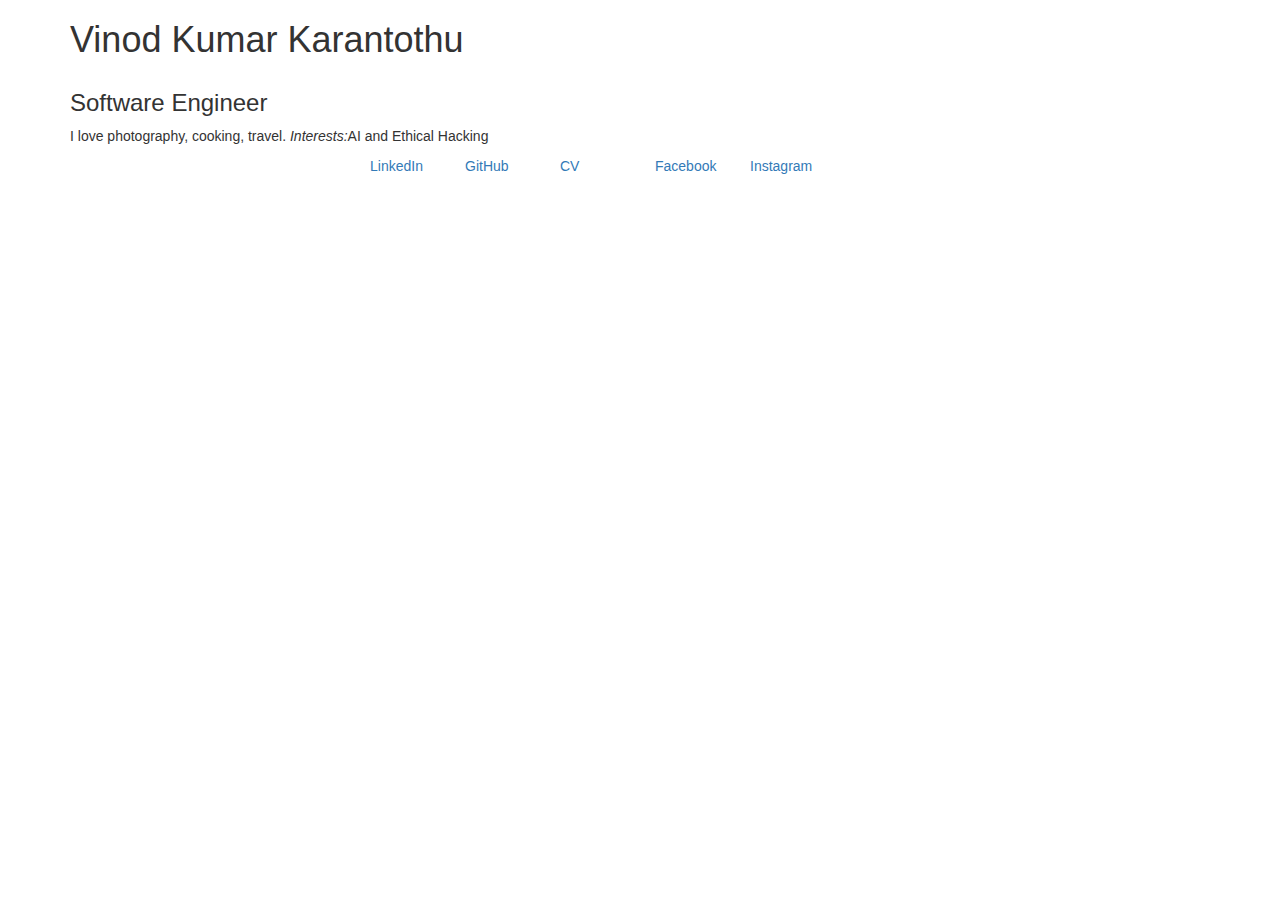
==== index.html @ 1bef0b5f "added google analytics tag "gtag"" ====
<html lang="en">
  <head>
    <meta charset="utf-8">
    <meta name="viewport" content="width=device-width, initial-scale=1.0">
    <meta name="description" content="">
    <meta name="author" content="Vinod Karantothu">
    <title>Vinod Kumar Karantothu</title>
    <link rel="icon" href="assets/icon.png" type="image/x-icon" />
  <link rel="stylesheet" href="https://maxcdn.bootstrapcdn.com/bootstrap/3.3.7/css/bootstrap.min.css">
  <link rel="stylesheet" href="font-awesome-4.7.0/css/font-awesome.min.css">
  <link rel="stylesheet" href="css/vinod.css">
  <script src="https://ajax.googleapis.com/ajax/libs/jquery/3.1.1/jquery.min.js"></script>
  <script src="scripts/main.js"></script>
  <script src="https://maxcdn.bootstrapcdn.com/bootstrap/3.3.7/js/bootstrap.min.js"></script>

<!-- Global site tag (gtag.js) - Google Analytics -->
<script async src="https://www.googletagmanager.com/gtag/js?id=UA-114734765-1"></script>
<script>
  window.dataLayer = window.dataLayer || [];
  function gtag(){dataLayer.push(arguments);}
  gtag('js', new Date());

  gtag('config', 'UA-114734765-1');
</script> 

</head>
<body>

<div class="container" id="container">
  <div class="row">
    <div class="col-md-12 col-xs-12 fade-in">
      <h1>Vinod Kumar Karantothu</h1>
    </div>
  </div>
  <div class="row">
    <div class="col-md-12 col-xs-12 fade-in">
      <h3>Software Engineer</h3>
    </div>
  </div>
  <div class="row">
    <div class="col-md-12 col-xs-12 bio fade-in">
      <p>I love photography, cooking, travel. <i>Interests:</i>AI and Ethical Hacking</p>
    </div>
  </div>
  <div class="row-fluid vcenter">
    <div class="col-md-3 col-xs-12"></div>
    <div class="col-md-1 col-xs-12 fade-in first">
      <a href="https://www.linkedin.com/in/vinodkarantothu/" target="_blank">
        <i class="fa fa-linkedin fa-2x" aria-hidden="true"></i>
        <p>LinkedIn</p>
      </a>
    </div>
    <div class="col-md-1 col-xs-12 fade-in second">
      <a href="https://www.github.com/vinodkarantothu/" target="_blank">
        <i class="fa fa-github-alt fa-2x" aria-hidden="true"></i>
        <p>GitHub</p>
      </a>
    </div>
     <div class="col-md-1 col-xs-12 fade-in third">
      <a href="assets/CV.pdf" target="_blank">
        <i class="fa fa-briefcase fa-2x" aria-hidden="true"></i>
        <p>CV</p>
      </a>
    </div>
    <div class="col-md-1 col-xs-12 fade-in fourth">
      <a href="https://www.facebook.com/vinod.karantothu" target="_blank">
        <i class="fa fa-facebook-f fa-2x" aria-hidden="true"></i>
        <p>Facebook</p>
      </a>
    </div>
    
    <div class="col-md-1 col-xs-12 fade-in sixth">
      <a href="https://www.instagram.com/vinod_karantothu/" target="_blank">
        <i class="fa fa-instagram fa-2x" aria-hidden="true"></i>
        <p>Instagram</p>
      </a>
    </div>
    <div class="col-md-3 col-xs-12"></div>
  </div>
</div>

<script>
    $(document).ready(function(){
    var classCycle=[' c1',' c2', ' c3', ' c4']; //[' c1',' c2', ' c3', ' c4'];

    var randomNumber = Math.floor(Math.random() * classCycle.length);
    var classToAdd = classCycle[randomNumber];
    
    var container = document.getElementById('container');
    container.className += classToAdd;
});
</script>

</body>
</html>
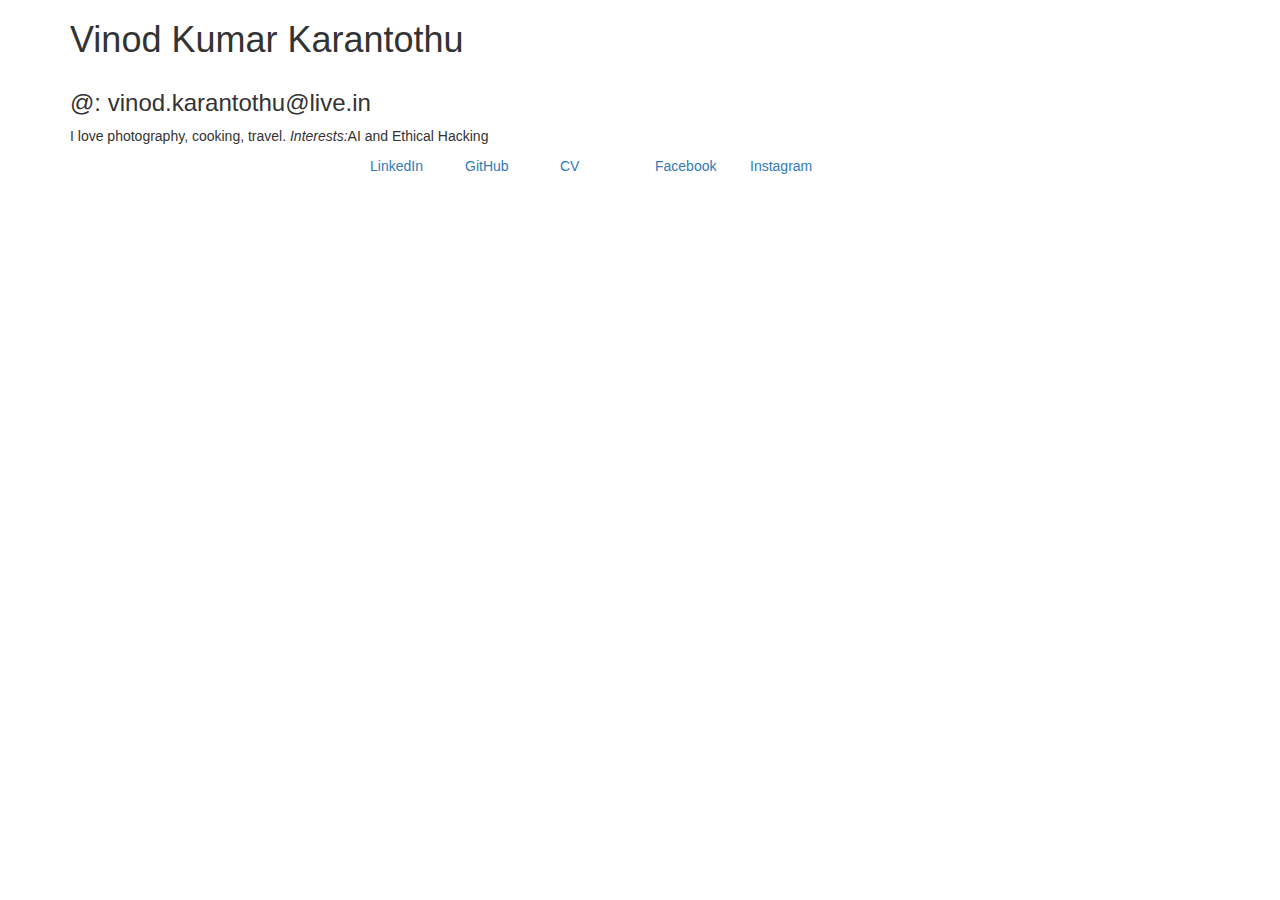
==== commit c9df096a: "modified:   README.md 	modified:   index.html" ====
--- a/index.html
+++ b/index.html
@@ -4,7 +4,7 @@
     <meta name="viewport" content="width=device-width, initial-scale=1.0">
     <meta name="description" content="">
     <meta name="author" content="Vinod Karantothu">
-    <title>Vinod Kumar Karantothu</title>
+    <title>vinod.io</title>
     <link rel="icon" href="assets/icon.png" type="image/x-icon" />
   <link rel="stylesheet" href="https://maxcdn.bootstrapcdn.com/bootstrap/3.3.7/css/bootstrap.min.css">
   <link rel="stylesheet" href="font-awesome-4.7.0/css/font-awesome.min.css">
@@ -34,7 +34,7 @@
   </div>
   <div class="row">
     <div class="col-md-12 col-xs-12 fade-in">
-      <h3>Software Engineer</h3>
+      <h3>@: vinod.karantothu@live.in</h3>
     </div>
   </div>
   <div class="row">
@@ -92,4 +92,4 @@
 </script>
 
 </body>
-</html>+</html>
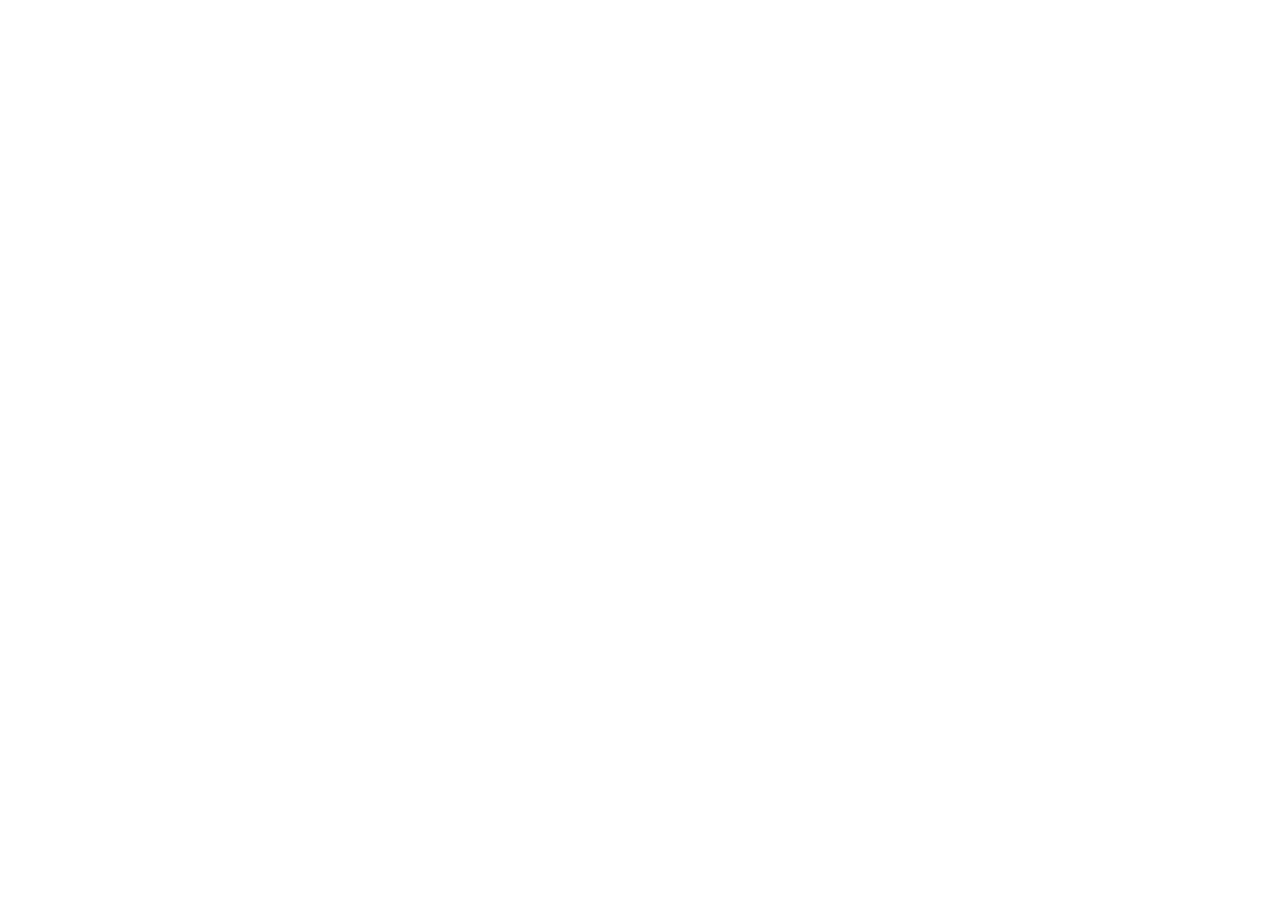
==== commit 3b058c5f: "Hi I am back!" ====
--- a/index.html
+++ b/index.html
@@ -4,15 +4,8 @@
     <meta name="viewport" content="width=device-width, initial-scale=1.0">
     <meta name="description" content="">
     <meta name="author" content="Vinod Karantothu">
-    <title>vinod.io</title>
+    <title>Hey!</title>
     <link rel="icon" href="assets/icon.png" type="image/x-icon" />
-  <link rel="stylesheet" href="https://maxcdn.bootstrapcdn.com/bootstrap/3.3.7/css/bootstrap.min.css">
-  <link rel="stylesheet" href="font-awesome-4.7.0/css/font-awesome.min.css">
-  <link rel="stylesheet" href="css/vinod.css">
-  <script src="https://ajax.googleapis.com/ajax/libs/jquery/3.1.1/jquery.min.js"></script>
-  <script src="scripts/main.js"></script>
-  <script src="https://maxcdn.bootstrapcdn.com/bootstrap/3.3.7/js/bootstrap.min.js"></script>
-
 <!-- Global site tag (gtag.js) - Google Analytics -->
 <script async src="https://www.googletagmanager.com/gtag/js?id=UA-114734765-1"></script>
 <script>
@@ -26,70 +19,5 @@
 </head>
 <body>
 
-<div class="container" id="container">
-  <div class="row">
-    <div class="col-md-12 col-xs-12 fade-in">
-      <h1>Vinod Kumar Karantothu</h1>
-    </div>
-  </div>
-  <div class="row">
-    <div class="col-md-12 col-xs-12 fade-in">
-      <h3>@: vinod.karantothu@live.in</h3>
-    </div>
-  </div>
-  <div class="row">
-    <div class="col-md-12 col-xs-12 bio fade-in">
-      <p>I love photography, cooking, travel. <i>Interests:</i>AI and Ethical Hacking</p>
-    </div>
-  </div>
-  <div class="row-fluid vcenter">
-    <div class="col-md-3 col-xs-12"></div>
-    <div class="col-md-1 col-xs-12 fade-in first">
-      <a href="https://www.linkedin.com/in/vinodkarantothu/" target="_blank">
-        <i class="fa fa-linkedin fa-2x" aria-hidden="true"></i>
-        <p>LinkedIn</p>
-      </a>
-    </div>
-    <div class="col-md-1 col-xs-12 fade-in second">
-      <a href="https://www.github.com/vinodkarantothu/" target="_blank">
-        <i class="fa fa-github-alt fa-2x" aria-hidden="true"></i>
-        <p>GitHub</p>
-      </a>
-    </div>
-     <div class="col-md-1 col-xs-12 fade-in third">
-      <a href="assets/CV.pdf" target="_blank">
-        <i class="fa fa-briefcase fa-2x" aria-hidden="true"></i>
-        <p>CV</p>
-      </a>
-    </div>
-    <div class="col-md-1 col-xs-12 fade-in fourth">
-      <a href="https://www.facebook.com/vinod.karantothu" target="_blank">
-        <i class="fa fa-facebook-f fa-2x" aria-hidden="true"></i>
-        <p>Facebook</p>
-      </a>
-    </div>
-    
-    <div class="col-md-1 col-xs-12 fade-in sixth">
-      <a href="https://www.instagram.com/vinod_karantothu/" target="_blank">
-        <i class="fa fa-instagram fa-2x" aria-hidden="true"></i>
-        <p>Instagram</p>
-      </a>
-    </div>
-    <div class="col-md-3 col-xs-12"></div>
-  </div>
-</div>
-
-<script>
-    $(document).ready(function(){
-    var classCycle=[' c1',' c2', ' c3', ' c4']; //[' c1',' c2', ' c3', ' c4'];
-
-    var randomNumber = Math.floor(Math.random() * classCycle.length);
-    var classToAdd = classCycle[randomNumber];
-    
-    var container = document.getElementById('container');
-    container.className += classToAdd;
-});
-</script>
-
 </body>
 </html>
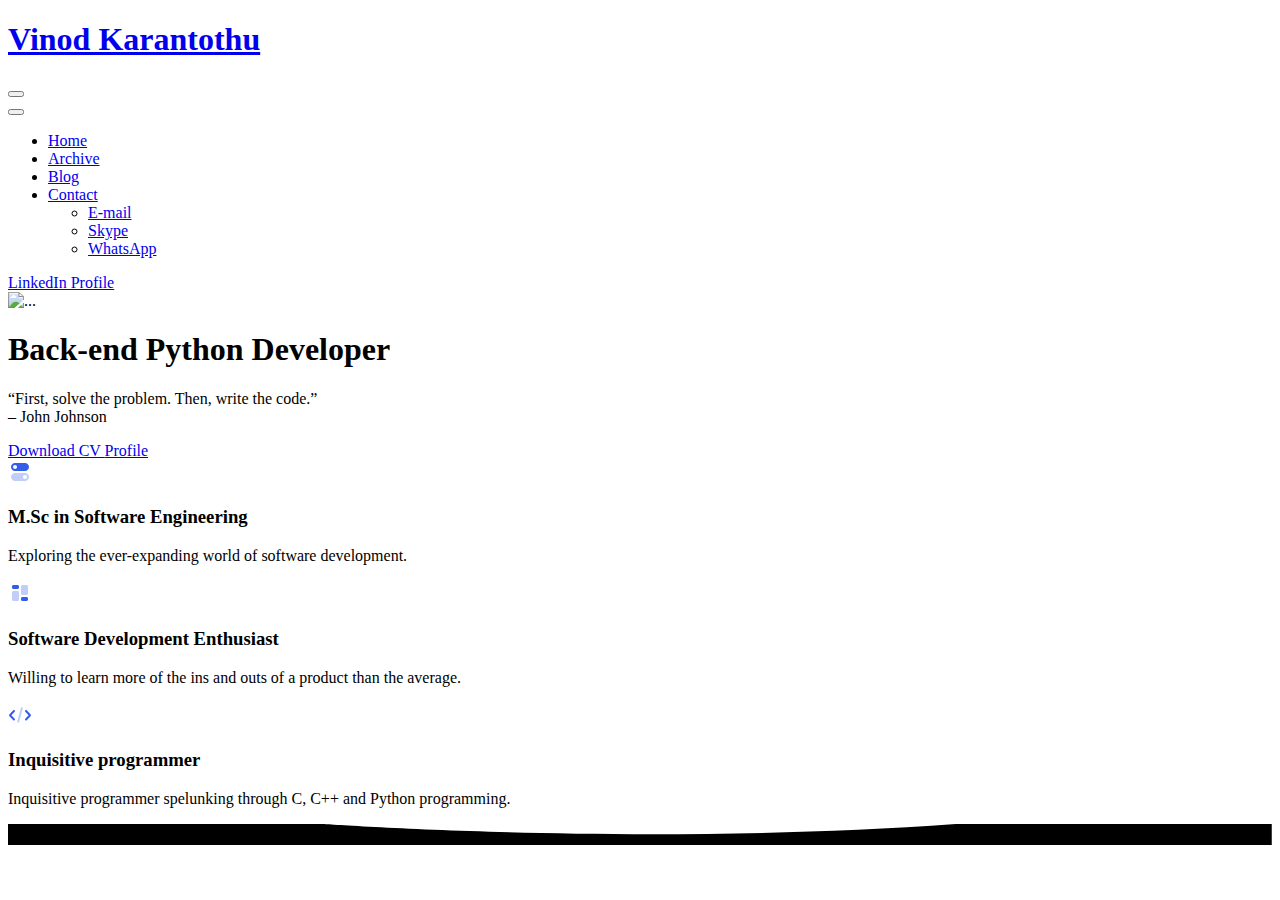
==== commit cf956ab3: "fix errors" ====
--- a/index.html
+++ b/index.html
@@ -1,23 +1,274 @@
+<!doctype html>
 <html lang="en">
-  <head>
+  
+
+<meta http-equiv="content-type" content="text/html;charset=utf-8" />
+<head>
+    <!-- Required meta tags -->
     <meta charset="utf-8">
-    <meta name="viewport" content="width=device-width, initial-scale=1.0">
-    <meta name="description" content="">
-    <meta name="author" content="Vinod Karantothu">
-    <title>Hey!</title>
-    <link rel="icon" href="assets/icon.png" type="image/x-icon" />
-<!-- Global site tag (gtag.js) - Google Analytics -->
-<script async src="https://www.googletagmanager.com/gtag/js?id=UA-114734765-1"></script>
-<script>
-  window.dataLayer = window.dataLayer || [];
-  function gtag(){dataLayer.push(arguments);}
-  gtag('js', new Date());
-
-  gtag('config', 'UA-114734765-1');
-</script> 
-
-</head>
-<body>
-
-</body>
-</html>
+    <meta name="viewport" content="width=device-width, initial-scale=1, shrink-to-fit=no">
+
+    <!-- Libs CSS -->
+    <link rel="stylesheet" href="assets/fonts/Feather/feather.css">
+    <link rel="stylesheet" href="assets/libs/flickity/dist/flickity.min.css">
+    <link rel="stylesheet" href="assets/libs/flickity-fade/flickity-fade.css">
+    <link rel="stylesheet" href="assets/libs/aos/dist/aos.css">
+    <link rel="stylesheet" href="assets/libs/jarallax/dist/jarallax.css">
+    <link rel="stylesheet" href="assets/libs/highlightjs/styles/vs2015.css">
+    <link rel="stylesheet" href="assets/libs/%40fancyapps/fancybox/dist/jquery.fancybox.min.css">
+
+    <!-- Map -->
+    <link href='../api.mapbox.com/mapbox-gl-js/v0.53.0/mapbox-gl.css' rel='stylesheet' />
+
+    <!-- Theme CSS -->
+    <link rel="stylesheet" href="assets/css/theme.min.css">
+
+    <title>Vinod Karantothu</title>
+  </head>
+  <body>
+    
+    <!-- NAVBAR
+    ================================================== -->
+    <nav class="navbar navbar-expand-lg navbar-light bg-white">
+      <div class="container">
+
+        <!-- Brand -->
+        <a class="navbar-brand" href="index-2.html">
+          <h1 class="navbar-brand-img"><span class="text-primary">Vinod Karantothu</span></h1>
+         <!-- <img src="assets/img/brand.svg" class="navbar-brand-img" alt="..."> -->
+        </a>
+
+        <!-- Toggler -->
+        <button class="navbar-toggler" type="button" data-toggle="collapse" data-target="#navbarCollapse" aria-controls="navbarCollapse" aria-expanded="false" aria-label="Toggle navigation">
+          <span class="navbar-toggler-icon"></span>
+        </button>
+    
+        <!-- Collapse -->
+        <div class="collapse navbar-collapse" id="navbarCollapse">
+
+          <!-- Toggler -->
+          <button class="navbar-toggler" type="button" data-toggle="collapse" data-target="#navbarCollapse" aria-controls="navbarCollapse" aria-expanded="false" aria-label="Toggle navigation">
+            <i class="fe fe-x"></i>
+          </button>
+
+          <!-- Navigation -->
+          <ul class="navbar-nav ml-auto">
+            <li class="nav-item dropdown">
+              <a class="nav-link dropdown-toggle" id="navbarLandings" data-toggle="dropdown" href="#" aria-haspopup="true" aria-expanded="false">
+                Home
+              </a>
+            </li>
+            <li class="nav-item dropdown">
+              <a class="nav-link dropdown-toggle" id="navbarPages" data-toggle="dropdown" href="#" aria-haspopup="true" aria-expanded="false">
+                Archive
+              </a>
+            </li>
+            <li class="nav-item dropdown">
+              <a class="nav-link dropdown-toggle" id="navbarAccount" data-toggle="dropdown" href="#" aria-haspopup="true" aria-expanded="false">
+                Blog
+              </a>
+            </li>
+            <li class="nav-item dropdown">
+              <a class="nav-link dropdown-toggle" id="navbarDocumentation" data-toggle="dropdown" href="#" aria-haspopup="true" aria-expanded="false">
+                Contact
+              </a>
+              <ul class="dropdown-menu" aria-labelledby="navbarAccount">
+                <li class="dropdown-item dropright">
+                  <a  href="mailto:vinod.karantothu@live.in?Subject=hey%20vinod!" target="_top">
+                    E-mail
+                  </a>
+                </li>
+                <li class="dropdown-item dropright">
+                  <a  href="skype:live:vinod.karantothu?chat">
+                    Skype
+                  </a>
+                </li>
+                <li class="dropdown-item dropright">
+                  <a  href="https://wa.me/+919000700297?text=hey%20vinod!">
+                    WhatsApp
+                  </a>
+                </li>
+              </ul>
+            </li>
+          </ul>
+
+          <!-- Button -->
+          <a class="navbar-btn btn btn-sm btn-primary lift ml-auto" href="https://www.linkedin.com/in/karantothu/" target="_blank">
+            LinkedIn Profile
+          </a>
+
+        </div>
+  
+      </div>
+    </nav>
+
+    <!-- WELCOME
+    ================================================== -->
+    <section class="pt-4 pt-md-11">
+      <div class="container">
+        <div class="row align-items-center">
+          <div class="col-12 col-md-5 col-lg-6 order-md-2">
+            
+            <!-- Image -->
+            <img src="assets/img/illustrations/illustration-2.gif" class="img-fluid mw-md-150 mw-lg-130 mb-6 mb-md-0" alt="..." data-aos="fade-up" data-aos-delay="100">
+
+          </div>
+          <div class="col-12 col-md-7 col-lg-6 order-md-1" data-aos="fade-up">
+            
+            <!-- Heading -->
+            <h1 class="display-3 text-center text-md-left">
+              Back-end Python <span class="text-primary">Developer</span><br>
+            </h1>
+
+            <!-- Text -->
+            <p class="lead text-center text-md-left text-muted mb-6 mb-lg-8">
+              “First, solve the problem. Then, write the code.”<br> – John Johnson
+            </p>
+                
+            <!-- Buttons -->
+            <div class="text-center text-md-left">
+              <a href="assets/docs/karantothu-resume.pdf" class="btn btn-primary shadow lift mr-1">
+                Download CV <i class="fe fe-arrow-down d-none d-md-inline ml-3"></i>
+              </a>
+              <a href="#" class="btn btn-primary-soft lift">
+                Profile
+              </a>
+            </div>
+
+          </div>
+        </div> <!-- / .row -->
+      </div> <!-- / .container -->
+    </section>
+
+    <!-- FEATURES
+    ================================================== -->
+    <section class="py-8 py-md-11 border-bottom">
+      <div class="container">
+        <div class="row">
+          <div class="col-12 col-md-4" data-aos="fade-up">
+            
+            <!-- Icon -->
+            <div class="icon text-primary mb-3">
+              <?xml version="1.0" encoding="UTF-8"?>
+              <svg width="24px" height="24px" viewBox="0 0 24 24" version="1.1" xmlns="http://www.w3.org/2000/svg" xmlns:xlink="http://www.w3.org/1999/xlink">
+                  <!-- Generator: Sketch 52.2 (67145) - http://www.bohemiancoding.com/sketch -->
+                  <title>Stockholm-icons / General / Settings-1</title>
+                  <desc>Created with Sketch.</desc>
+                  <g id="Stockholm-icons-/-General-/-Settings-1" stroke="none" stroke-width="1" fill="none" fill-rule="evenodd">
+                      <rect id="bound" x="0" y="0" width="24" height="24"></rect>
+                      <path d="M7,3 L17,3 C19.209139,3 21,4.790861 21,7 C21,9.209139 19.209139,11 17,11 L7,11 C4.790861,11 3,9.209139 3,7 C3,4.790861 4.790861,3 7,3 Z M7,9 C8.1045695,9 9,8.1045695 9,7 C9,5.8954305 8.1045695,5 7,5 C5.8954305,5 5,5.8954305 5,7 C5,8.1045695 5.8954305,9 7,9 Z" id="Combined-Shape" fill="#335EEA"></path>
+                      <path d="M7,13 L17,13 C19.209139,13 21,14.790861 21,17 C21,19.209139 19.209139,21 17,21 L7,21 C4.790861,21 3,19.209139 3,17 C3,14.790861 4.790861,13 7,13 Z M17,19 C18.1045695,19 19,18.1045695 19,17 C19,15.8954305 18.1045695,15 17,15 C15.8954305,15 15,15.8954305 15,17 C15,18.1045695 15.8954305,19 17,19 Z" id="Combined-Shape" fill="#335EEA" opacity="0.3"></path>
+                  </g>
+              </svg>
+            </div>
+
+            <!-- Heading -->
+            <h3>
+              M.Sc in Software Engineering 
+            </h3>
+
+            <!-- Text -->
+            <p class="text-muted mb-6 mb-md-0">
+              Exploring the ever-expanding world of software development.
+            </p>
+
+          </div>
+          <div class="col-12 col-md-4" data-aos="fade-up" data-aos-delay="50">
+
+            <!-- Icon -->
+            <div class="icon text-primary mb-3">
+              <?xml version="1.0" encoding="UTF-8"?>
+              <svg width="24px" height="24px" viewBox="0 0 24 24" version="1.1" xmlns="http://www.w3.org/2000/svg" xmlns:xlink="http://www.w3.org/1999/xlink">
+                  <!-- Generator: Sketch 52.2 (67145) - http://www.bohemiancoding.com/sketch -->
+                  <title>Stockholm-icons / Layout / Layout-arrange</title>
+                  <desc>Created with Sketch.</desc>
+                  <g id="Stockholm-icons-/-Layout-/-Layout-arrange" stroke="none" stroke-width="1" fill="none" fill-rule="evenodd">
+                      <rect id="bound" x="0" y="0" width="24" height="24"></rect>
+                      <path d="M5.5,4 L9.5,4 C10.3284271,4 11,4.67157288 11,5.5 L11,6.5 C11,7.32842712 10.3284271,8 9.5,8 L5.5,8 C4.67157288,8 4,7.32842712 4,6.5 L4,5.5 C4,4.67157288 4.67157288,4 5.5,4 Z M14.5,16 L18.5,16 C19.3284271,16 20,16.6715729 20,17.5 L20,18.5 C20,19.3284271 19.3284271,20 18.5,20 L14.5,20 C13.6715729,20 13,19.3284271 13,18.5 L13,17.5 C13,16.6715729 13.6715729,16 14.5,16 Z" id="Combined-Shape" fill="#335EEA"></path>
+                      <path d="M5.5,10 L9.5,10 C10.3284271,10 11,10.6715729 11,11.5 L11,18.5 C11,19.3284271 10.3284271,20 9.5,20 L5.5,20 C4.67157288,20 4,19.3284271 4,18.5 L4,11.5 C4,10.6715729 4.67157288,10 5.5,10 Z M14.5,4 L18.5,4 C19.3284271,4 20,4.67157288 20,5.5 L20,12.5 C20,13.3284271 19.3284271,14 18.5,14 L14.5,14 C13.6715729,14 13,13.3284271 13,12.5 L13,5.5 C13,4.67157288 13.6715729,4 14.5,4 Z" id="Combined-Shape" fill="#335EEA" opacity="0.3"></path>
+                  </g>
+              </svg>
+            </div>
+
+            <!-- Heading -->
+            <h3>
+              Software Development Enthusiast
+            </h3>
+
+            <!-- Text -->
+            <p class="text-muted mb-6 mb-md-0">
+              Willing to learn more of the ins and outs of a product than the average.
+            </p>
+
+          </div>
+          <div class="col-12 col-md-4" data-aos="fade-up" data-aos-delay="100">
+              
+            <!-- Icon -->
+            <div class="icon text-primary mb-3">
+              <?xml version="1.0" encoding="UTF-8"?>
+              <svg width="24px" height="24px" viewBox="0 0 24 24" version="1.1" xmlns="http://www.w3.org/2000/svg" xmlns:xlink="http://www.w3.org/1999/xlink">
+                  <!-- Generator: Sketch 52.2 (67145) - http://www.bohemiancoding.com/sketch -->
+                  <title>Stockholm-icons / Code / Code</title>
+                  <desc>Created with Sketch.</desc>
+                  <g id="Stockholm-icons-/-Code-/-Code" stroke="none" stroke-width="1" fill="none" fill-rule="evenodd">
+                      <rect id="bound" x="0" y="0" width="24" height="24"></rect>
+                      <path d="M17.2718029,8.68536757 C16.8932864,8.28319382 16.9124644,7.65031935 17.3146382,7.27180288 C17.7168119,6.89328641 18.3496864,6.91246442 18.7282029,7.31463817 L22.7282029,11.5646382 C23.0906029,11.9496882 23.0906029,12.5503176 22.7282029,12.9353676 L18.7282029,17.1853676 C18.3496864,17.5875413 17.7168119,17.6067193 17.3146382,17.2282029 C16.9124644,16.8496864 16.8932864,16.2168119 17.2718029,15.8146382 L20.6267538,12.2500029 L17.2718029,8.68536757 Z M6.72819712,8.6853647 L3.37324625,12.25 L6.72819712,15.8146353 C7.10671359,16.2168091 7.08753558,16.8496835 6.68536183,17.2282 C6.28318808,17.6067165 5.65031361,17.5875384 5.27179713,17.1853647 L1.27179713,12.9353647 C0.909397125,12.5503147 0.909397125,11.9496853 1.27179713,11.5646353 L5.27179713,7.3146353 C5.65031361,6.91246155 6.28318808,6.89328354 6.68536183,7.27180001 C7.08753558,7.65031648 7.10671359,8.28319095 6.72819712,8.6853647 Z" id="Combined-Shape" fill="#335EEA"></path>
+                      <rect id="Rectangle-28" fill="#335EEA" opacity="0.3" transform="translate(12.000000, 12.000000) rotate(-345.000000) translate(-12.000000, -12.000000) " x="11" y="4" width="2" height="16" rx="1"></rect>
+                  </g>
+              </svg>
+            </div>
+
+            <!-- Heading -->
+            <h3>
+              Inquisitive programmer
+            </h3>
+
+            <!-- Text -->
+            <p class="text-muted mb-0">
+              Inquisitive programmer spelunking through C, C++ and Python programming.
+            </p>
+
+          </div>
+        </div> <!-- / .row -->
+      </div> <!-- / .container -->
+    </section>  
+
+    
+    <!-- SHAPE
+    ================================================== -->
+    <div class="position-relative">
+      <div class="shape shape-bottom shape-fluid-x svg-shim text-gray-200">
+        <svg viewBox="0 0 2880 48" fill="none" xmlns="http://www.w3.org/2000/svg">
+          <path d="M0 48H1437.5H2880V0H2160C1442.5 52 720 0 720 0H0V48Z" fill="currentColor"/>
+        </svg>
+      </div>
+    </div>
+
+    <!-- FOOTER
+    ================================================== -->
+
+    <!-- JAVASCRIPT
+    ================================================== -->
+    <!-- Libs JS -->
+    <script src="assets/libs/jquery/dist/jquery.min.js"></script>
+    <script src="assets/libs/bootstrap/dist/js/bootstrap.bundle.min.js"></script>
+    <script src="assets/libs/flickity/dist/flickity.pkgd.min.js"></script>
+    <script src="assets/libs/flickity-fade/flickity-fade.js"></script>
+    <script src="assets/libs/aos/dist/aos.js"></script>
+    <script src="assets/libs/smooth-scroll/dist/smooth-scroll.min.js"></script>
+    <script src="assets/libs/jarallax/dist/jarallax.min.js"></script>
+    <script src="assets/libs/jarallax/dist/jarallax-video.min.js"></script>
+    <script src="assets/libs/jarallax/dist/jarallax-element.min.js"></script>
+    <script src="assets/libs/typed.js/lib/typed.min.js"></script>
+    <script src="assets/libs/countup.js/dist/countUp.min.js"></script>
+    <script src="assets/libs/highlightjs/highlight.pack.min.js"></script>
+    <script src="assets/libs/%40fancyapps/fancybox/dist/jquery.fancybox.min.js"></script>
+
+    <!-- Map -->
+    <script src='../api.mapbox.com/mapbox-gl-js/v0.53.0/mapbox-gl.js'></script>
+
+    <!-- Theme JS -->
+    <script src="assets/js/theme.min.js"></script>
+      
+  </body>
+</html>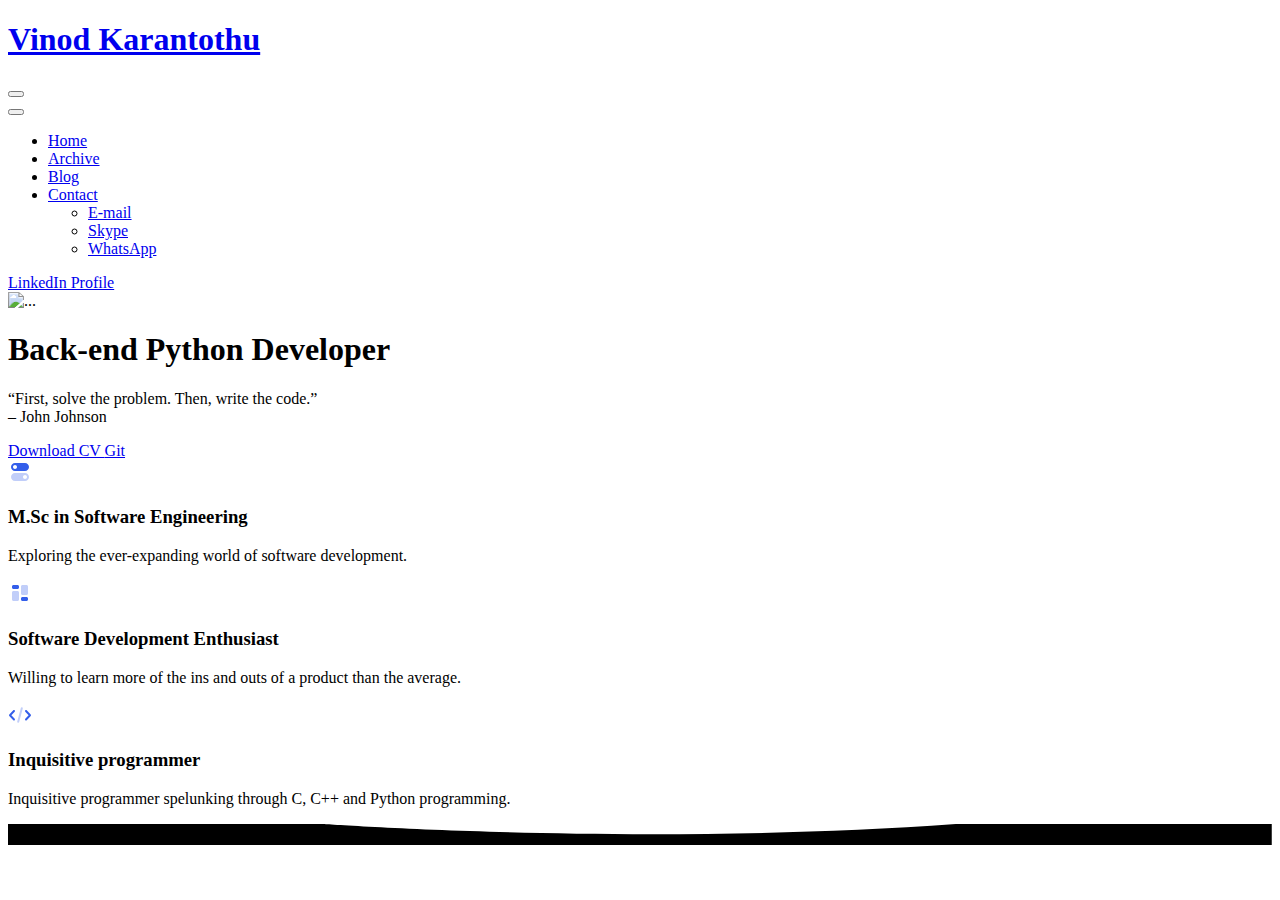
==== commit 16e8fc54: "fix errors" ====
--- a/index.html
+++ b/index.html
@@ -130,8 +130,8 @@
               <a href="assets/docs/karantothu-resume.pdf" class="btn btn-primary shadow lift mr-1">
                 Download CV <i class="fe fe-arrow-down d-none d-md-inline ml-3"></i>
               </a>
-              <a href="#" class="btn btn-primary-soft lift">
-                Profile
+              <a href="https://github.com/karantothu/" class="btn btn-primary-soft lift">
+                Git
               </a>
             </div>
 
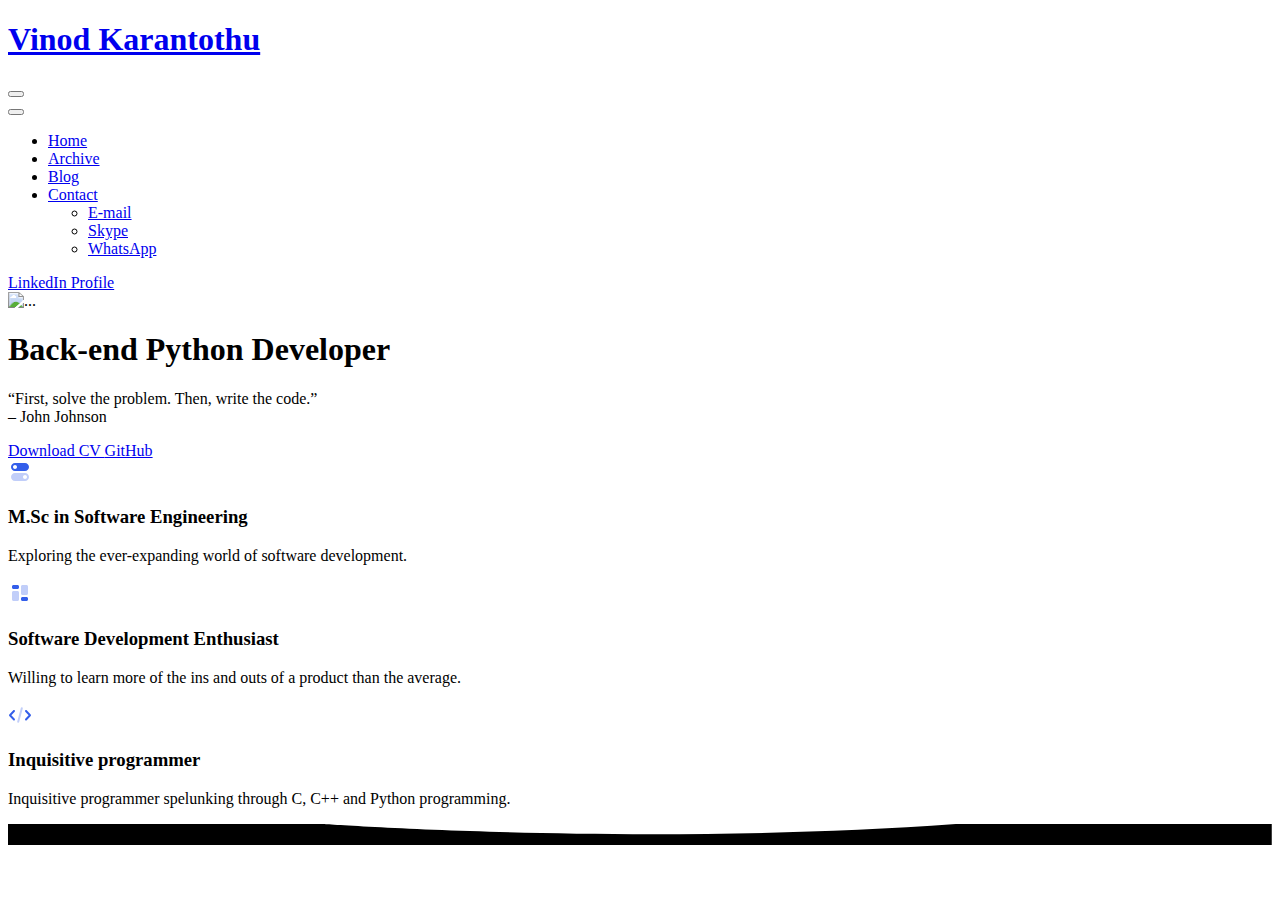
==== commit 9c0c5e64: "Update index.html" ====
--- a/index.html
+++ b/index.html
@@ -33,7 +33,7 @@
       <div class="container">
 
         <!-- Brand -->
-        <a class="navbar-brand" href="index-2.html">
+        <a class="navbar-brand" href="#">
           <h1 class="navbar-brand-img"><span class="text-primary">Vinod Karantothu</span></h1>
          <!-- <img src="assets/img/brand.svg" class="navbar-brand-img" alt="..."> -->
         </a>
@@ -127,11 +127,11 @@
                 
             <!-- Buttons -->
             <div class="text-center text-md-left">
-              <a href="assets/docs/karantothu-resume.pdf" class="btn btn-primary shadow lift mr-1">
+              <a href="assets/karantothu-resume.pdf" class="btn btn-primary shadow lift mr-1">
                 Download CV <i class="fe fe-arrow-down d-none d-md-inline ml-3"></i>
               </a>
               <a href="https://github.com/karantothu/" class="btn btn-primary-soft lift">
-                Git
+                GitHub
               </a>
             </div>
 
@@ -271,4 +271,4 @@
     <script src="assets/js/theme.min.js"></script>
       
   </body>
-</html>+</html>
